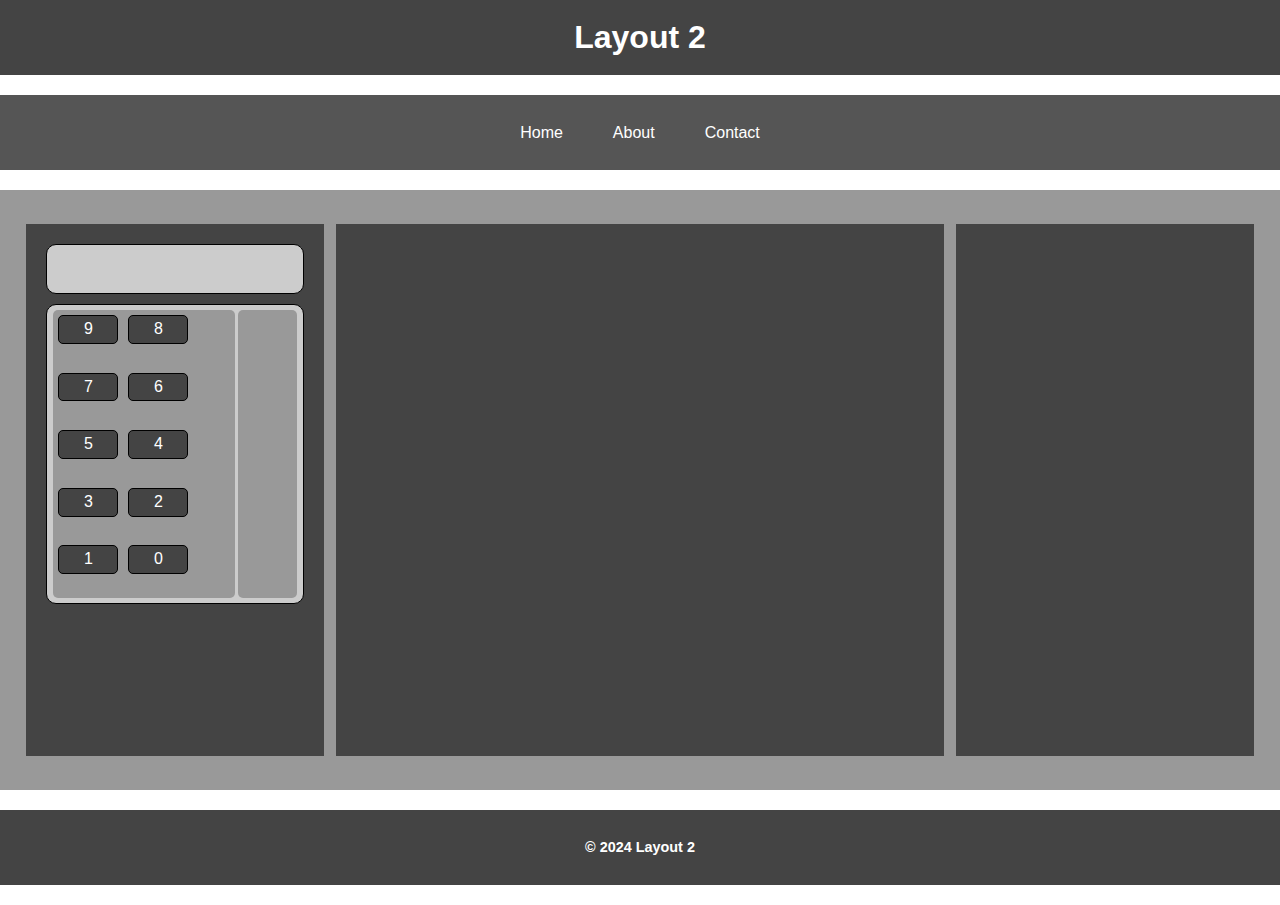
==== index.html @ c608ef85 "added layout and some calculator functionality" ====
<!DOCTYPE html>
<html>
<head>
<title>Layout 2</title>
<link rel="stylesheet" href="./style.css">
</head>
<body>
    <header>
        <h1>Layout 2</h1>
    </header>
    <nav> 
        <a href="">Home</a>
        <a href="">About</a>
        <a href="">Contact</a>
    </nav>
    <section>
        <div class="box_left">
            <div id="screen">

            </div>
            <div id="buttons">
                <div id="numbers">

                </div>
                <div id="operations">
                    <div id="multiply">
    
                    </div>
                    <div id="divide">
                        
                    </div>
                    <div id="subtract">
                        
                    </div>
                    <div id="add">
                        
                    </div>
                    <div id="equals">
                        
                    </div>
                </div>
            </div>
        </div>
        <div class="box_center">

        </div>
        <div class="box_right">

        </div>
    </section>

    <footer>
        <h2>&copy; 2024 Layout 2</h2>
    </footer>

    <script src="./script.js"></script>
</body>
</html>
---- style.css ----
* {
    box-sizing: border-box;
    margin: 0px;
    padding: 0px;
    font-family: Arial, Helvetica, sans-serif;
    color: white;
    font-size: 1em;
}

header {
    width: 100%;
    background-color: #444;
    height: 75px;
    line-height: 75px;
    text-align: center;
    margin-bottom: 20px;
    font-size: 2em;
}

nav {
    width: 100%;
    background-color: #555;
    height: 75px;
    display: flex;
    justify-content: center;
    align-items: center;
    margin-bottom: 20px;
}

nav a {
    padding: 5px;
    margin-left: 20px;
    margin-right: 20px;
    text-decoration: none;
}

section {
    width: 100%;
    height: 600px;
    background-color: #999;
    display: flex;
    justify-content: space-around;
    align-items: center;
    padding: 20px;
    margin-bottom: 20px;
}

.box_left {
    height: 95%;
    width: 24%;
    background-color: #444;
    padding: 20px;
}

#screen {
    width: 100%;
    height: 50px;
    background-color: #CCC;
    border: 1px solid black;
    margin-bottom: 10px;
    border-radius: 10px;
}

#buttons {
    width: 100%;
    height: 300px; 
    background-color: #CCC;
    border: 1px solid black;
    display: flex;
    justify-content: space-around;
    border-radius: 10px;
    padding: 5px;
}

#numbers {
    width: 74%; 
    height: 100%; 
    background-color: #999;
    border-radius: 5px;
    display: flex;
    flex-wrap: wrap;
}

#operations {
    width: 24%;
    height: 100%;
    background-color: #999;
    border-radius: 5px;
}

.button {
    width: 33%;
    height: 10%; 
    border: 1px solid black; 
    border-radius: 5px;
    background-color: #444;
    line-height: 100%;
    text-align: center;
    padding-top: 5px;
    margin: 5px;
}





.box_center {
    height: 95%;
    width: 49%;
    background-color: #444;
}

.box_right {
    height: 95%;
    width: 24%;
    background-color: #444;
}

footer {
    width: 100%;
    background-color: #444;
    height: 75px;
    line-height: 75px;
    text-align: center;
    margin-bottom: 20px;
    font-size: 0.9em;
}
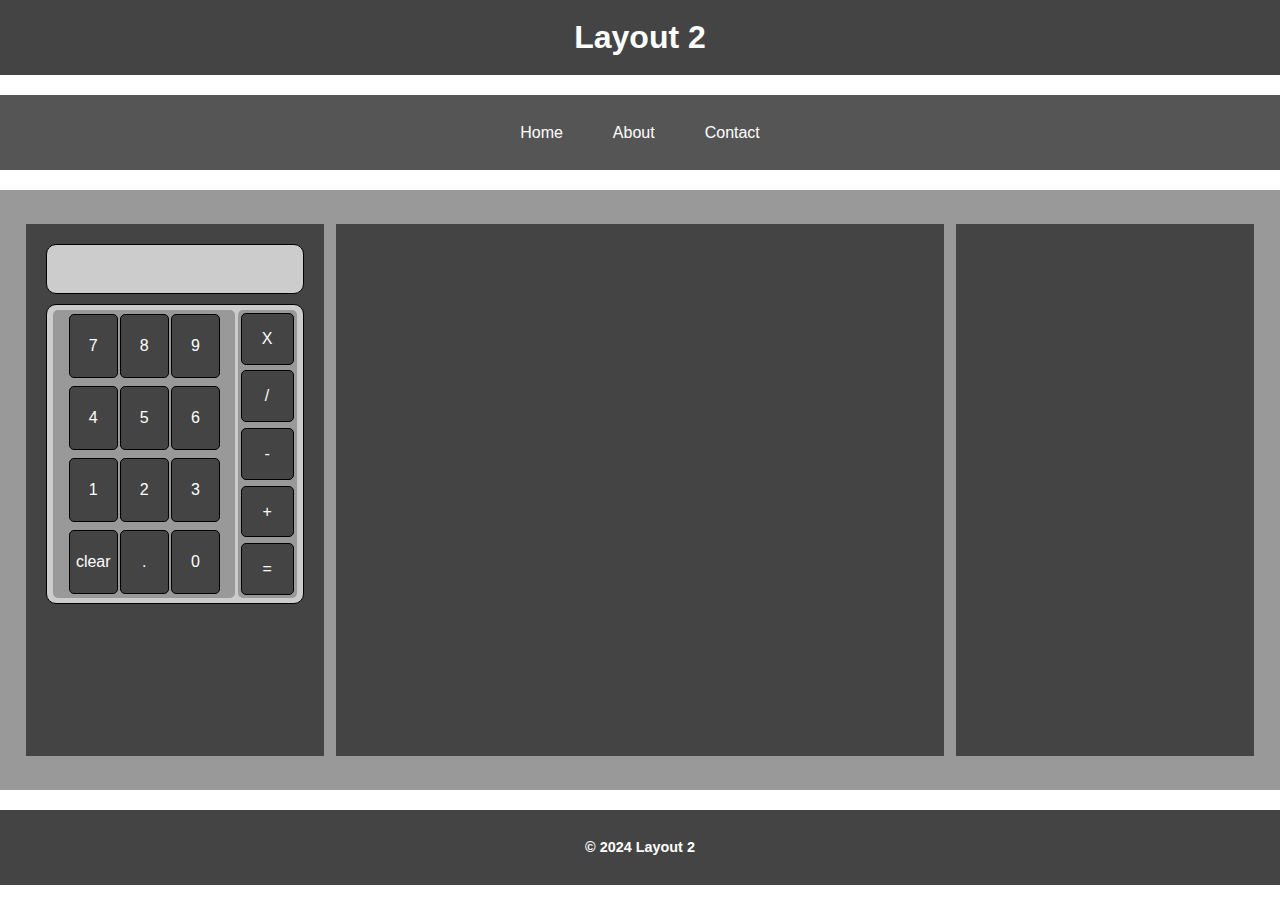
==== commit f02315f2: "updated calculator functionality" ====
--- a/index.html
+++ b/index.html
@@ -23,20 +23,20 @@
 
                 </div>
                 <div id="operations">
-                    <div id="multiply">
-    
+                    <div class="op_button" id="multiply">
+                        <p>X</p>
                     </div>
-                    <div id="divide">
-                        
+                    <div class="op_button" id="divide">
+                        <p>/</p>
                     </div>
-                    <div id="subtract">
-                        
+                    <div class="op_button" id="subtract">
+                        <p>-</p>
                     </div>
-                    <div id="add">
-                        
+                    <div class="op_button" id="add">
+                        <p>+</p>
                     </div>
-                    <div id="equals">
-                        
+                    <div class="op_button" id="equals">
+                        <p>=</p>
                     </div>
                 </div>
             </div>
--- a/style.css
+++ b/style.css
@@ -59,6 +59,10 @@
     border: 1px solid black;
     margin-bottom: 10px;
     border-radius: 10px;
+    line-height: 50px;
+    padding-right: 5px;
+    text-align: end;
+    color: black;
 }
 
 #buttons {
@@ -79,6 +83,9 @@
     border-radius: 5px;
     display: flex;
     flex-wrap: wrap;
+    flex-direction: row-reverse;
+    align-items: center;
+    justify-content: center;
 }
 
 #operations {
@@ -86,18 +93,34 @@
     height: 100%;
     background-color: #999;
     border-radius: 5px;
+    display: flex;
+    justify-content: space-around;
+    align-items: center;
+    flex-direction: column;
 }
 
 .button {
-    width: 33%;
-    height: 10%; 
+    width: 27%;
+    height: 22%; 
     border: 1px solid black; 
     border-radius: 5px;
     background-color: #444;
-    line-height: 100%;
-    text-align: center;
-    padding-top: 5px;
-    margin: 5px;
+    display: flex;
+    justify-content: center;
+    align-items: center;
+    margin: 1px;    
+}
+
+.op_button {
+    width: 90%;
+    height: 18%; 
+    border: 1px solid black; 
+    border-radius: 5px;
+    background-color: #444;
+    display: flex;
+    justify-content: center;
+    align-items: center;
+    margin: 2px;    
 }
 
 
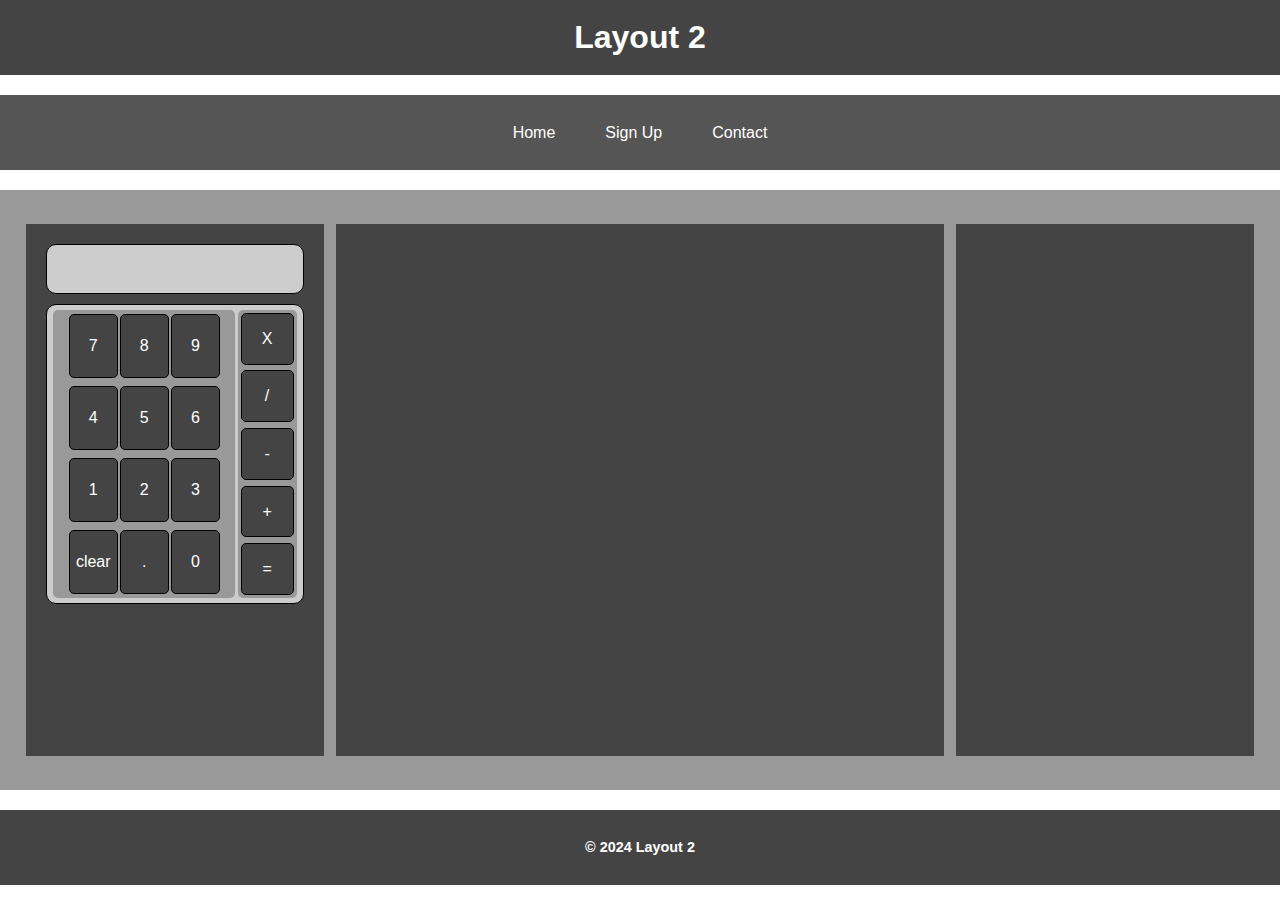
==== commit 9880e997: "added sign up page" ====
--- a/index.html
+++ b/index.html
@@ -9,8 +9,8 @@
         <h1>Layout 2</h1>
     </header>
     <nav> 
-        <a href="">Home</a>
-        <a href="">About</a>
+        <a href="./index.html">Home</a>
+        <a href="./sign_up.html">Sign Up</a>
         <a href="">Contact</a>
     </nav>
     <section>
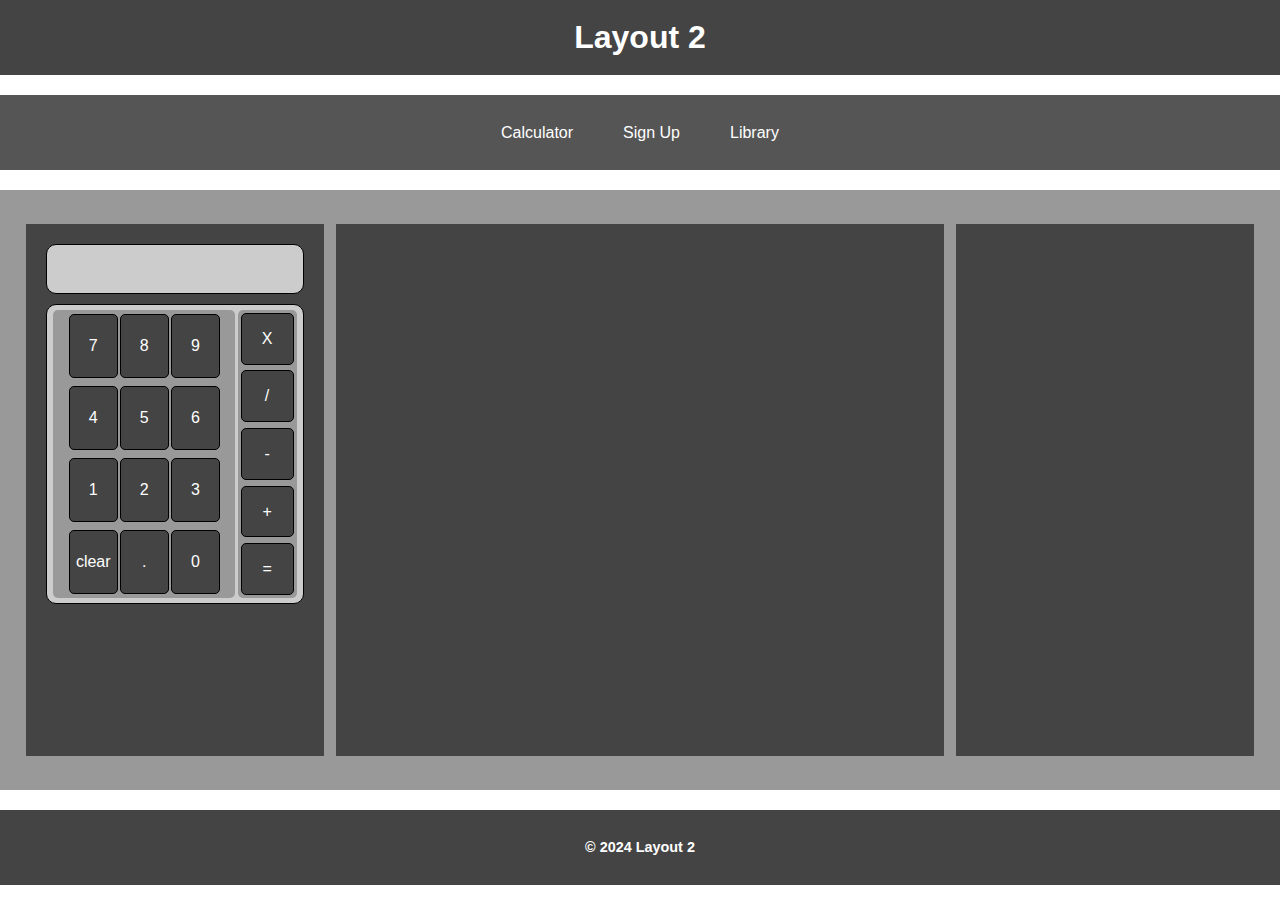
==== commit 9e2cccd8: "finalized library app, refactored sign up to look ok on smaller screen sizes" ====
--- a/index.html
+++ b/index.html
@@ -3,15 +3,16 @@
 <head>
 <title>Layout 2</title>
 <link rel="stylesheet" href="./style.css">
+<link rel="icon" href="./Images/logo.svg">
 </head>
 <body>
     <header>
         <h1>Layout 2</h1>
     </header>
     <nav> 
-        <a href="./index.html">Home</a>
+        <a href="./index.html">Calculator</a>
         <a href="./sign_up.html">Sign Up</a>
-        <a href="">Contact</a>
+        <a href="./library.html">Library</a>
     </nav>
     <section>
         <div class="box_left">
